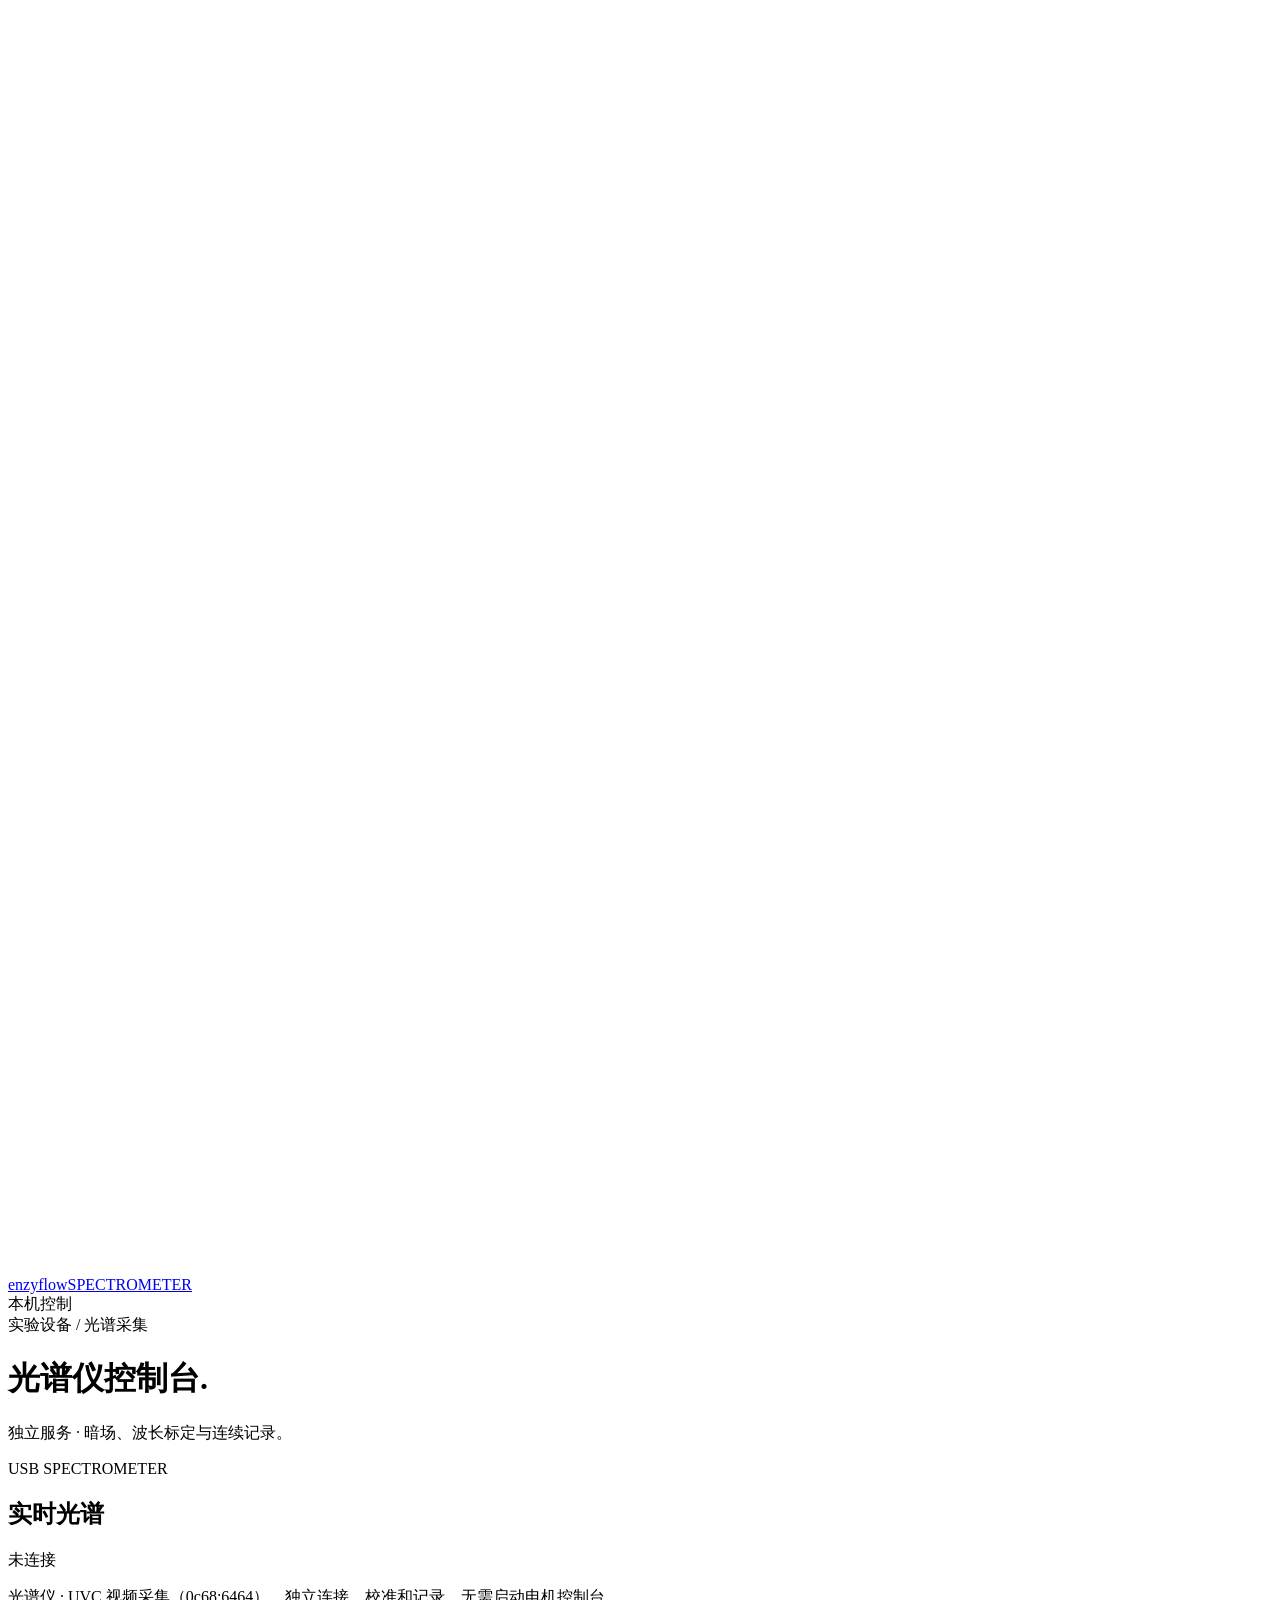
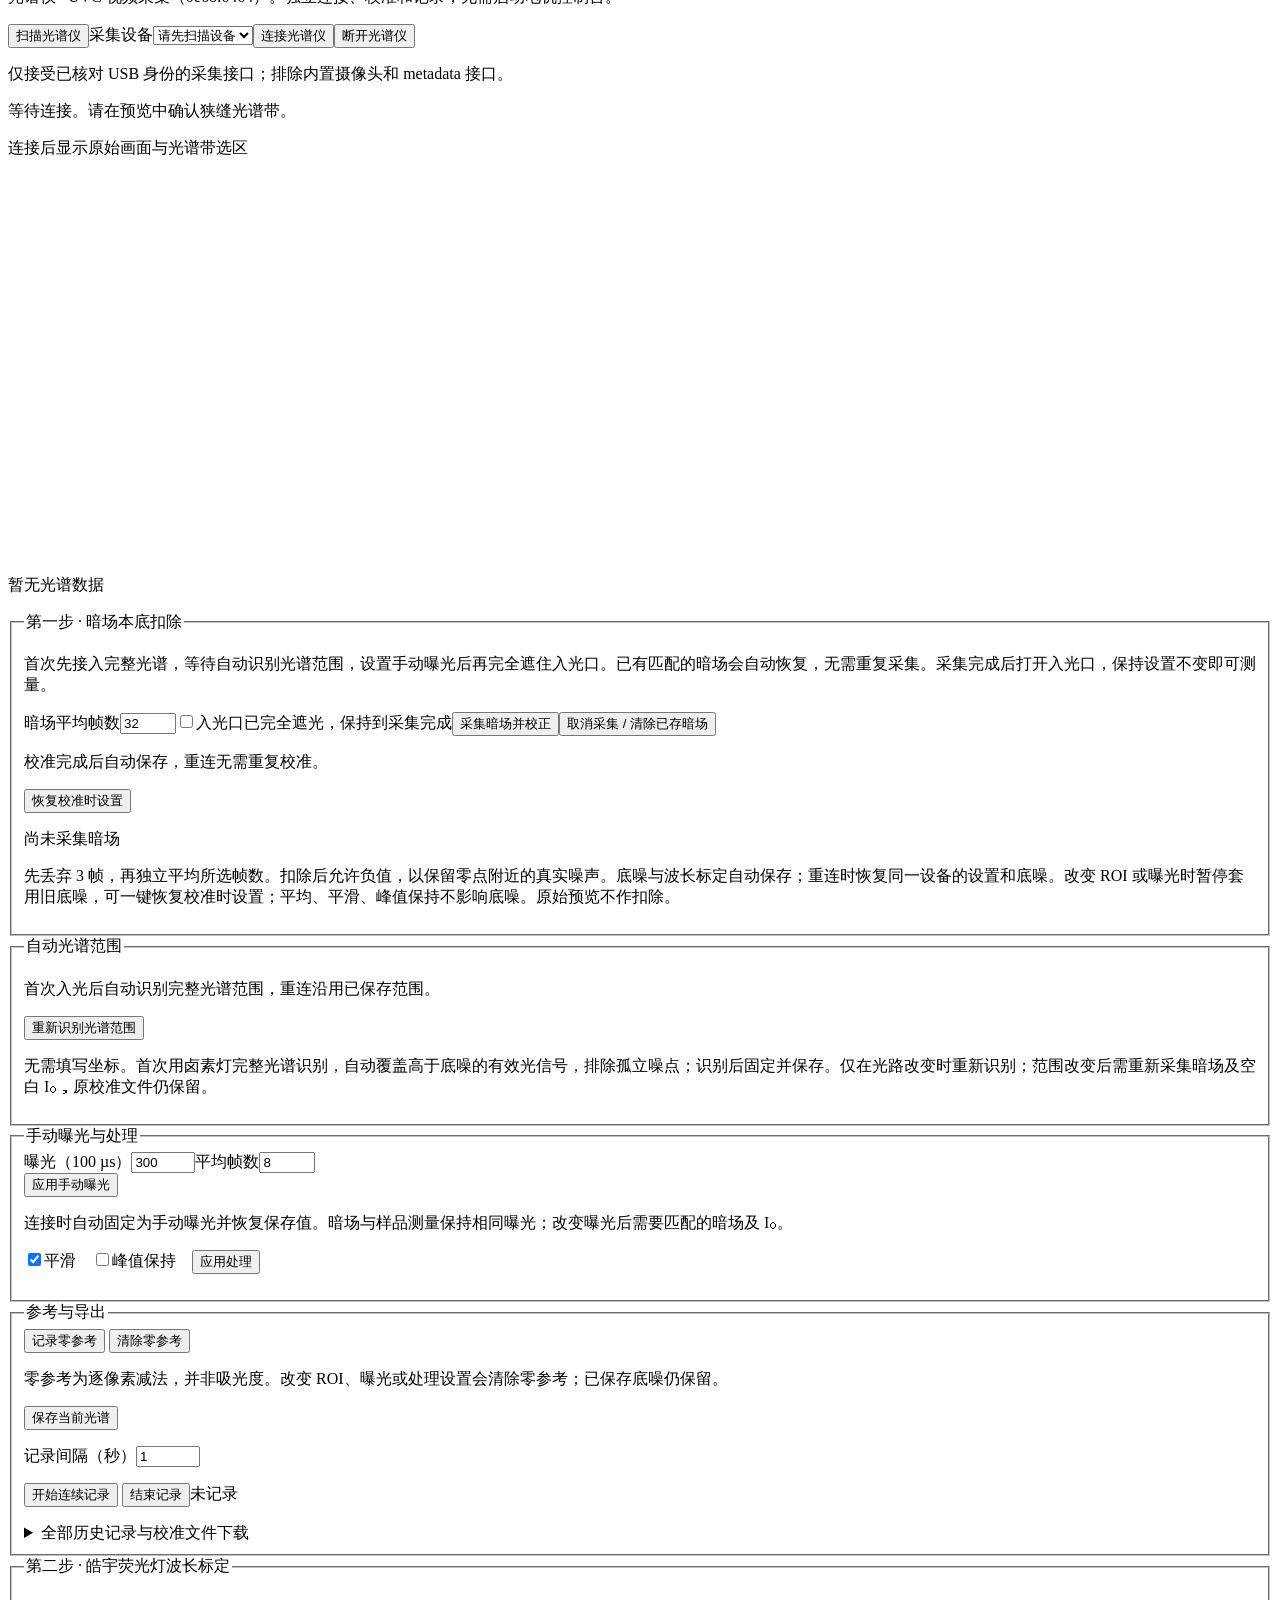
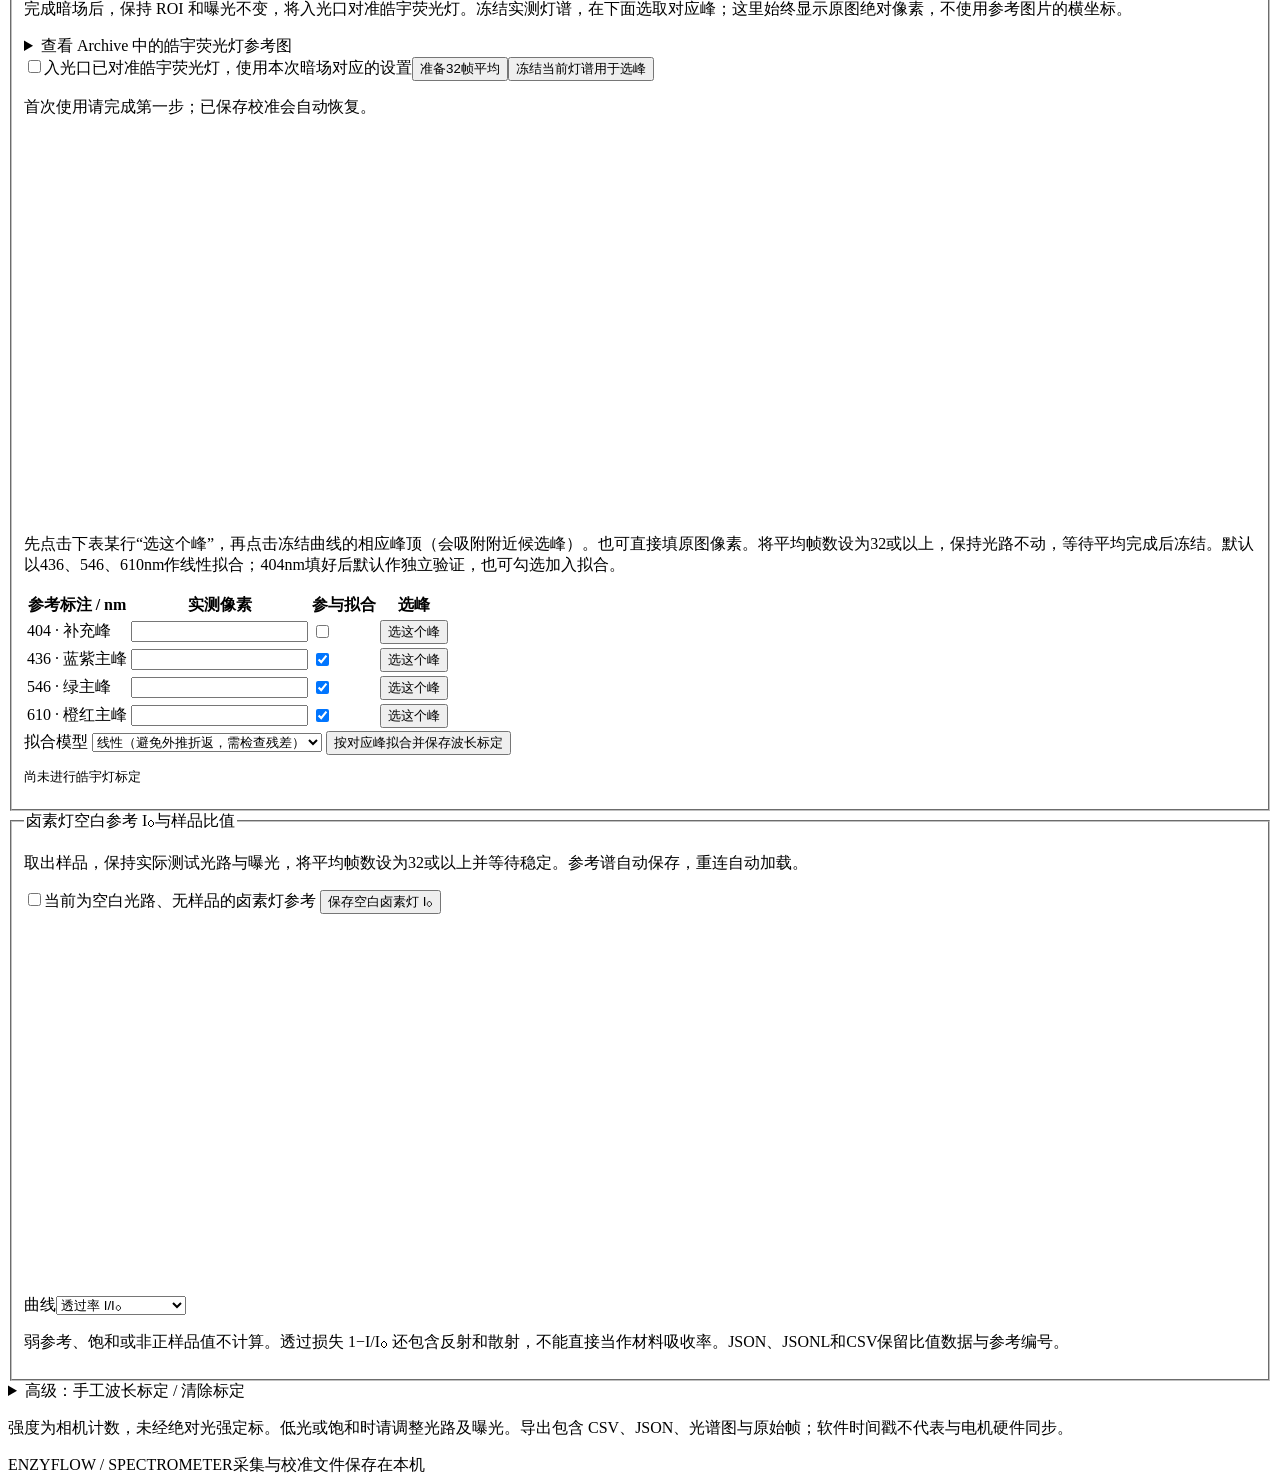
==== webcontrol/static/spectrometer.html @ cbd3336c "feat: decouple motor and spectrometer control services" ====
<!doctype html>
<html lang="zh-CN">
<head>
  <meta charset="utf-8">
  <meta name="viewport" content="width=device-width,initial-scale=1">
  <meta name="enzyflow-token" content="__ENZYFLOW_TOKEN__">
  <meta name="theme-color" content="#214e40">
  <title>Enzyflow · 光谱仪控制台</title>
  <link rel="stylesheet" href="/static/app.css">
</head>
<body>
  <header class="app-header">
    <a class="brand" href="/" aria-label="Enzyflow 控制台">
      <svg class="brand-mark" viewBox="0 0 36 36" aria-hidden="true"><path d="M8 8v20M18 8v20M28 8v20"/><path d="M4 14h8M14 23h8M24 11h8" class="brand-sliders"/></svg>
      <span>enzyflow<span class="brand-sub">SPECTROMETER</span></span>
    </a>
    <div class="header-right">
      <span class="local-badge"><span class="local-dot"></span>本机控制</span>
      <span class="header-divider"></span>
    </div>
  </header>

  <main class="workspace">
    <div class="page-heading"><div><div class="eyebrow">实验设备 / 光谱采集</div><h1>光谱仪控制台<span class="heading-dot">.</span></h1><p class="page-description">独立服务 · 暗场、波长标定与连续记录。</p></div></div>
    <section class="setup-panel spectrum-panel" aria-labelledby="spectrum-title">
      <div class="section-heading"><div><span class="section-kicker">USB SPECTROMETER</span><h2 id="spectrum-title">实时光谱</h2></div><span id="sp-status" role="status">未连接</span></div>
      <p class="setup-intro">光谱仪 · UVC 视频采集（0c68:6464）。独立连接、校准和记录，无需启动电机控制台。</p>
      <div class="mapping-form"><button class="button button-secondary" id="sp-scan">扫描光谱仪</button><label class="input-label sp-device-label">采集设备<select id="sp-device"><option value="">请先扫描设备</option></select></label><button class="button button-primary" id="sp-connect">连接光谱仪</button><button class="button button-secondary" id="sp-disconnect">断开光谱仪</button></div>
      <p class="setup-footnote" id="sp-identity">仅接受已核对 USB 身份的采集接口；排除内置摄像头和 metadata 接口。</p>
      <p id="sp-message" class="setup-footnote" role="status">等待连接。请在预览中确认狭缝光谱带。</p>
      <p id="sp-error" class="sp-error" role="alert" hidden></p>
      <div class="sp-visuals"><div class="sp-preview-wrap"><img id="sp-preview" alt="光谱仪实时预览与绿色 ROI 框" hidden><p id="sp-empty">连接后显示原始画面与光谱带选区</p></div><div><canvas id="sp-chart" width="900" height="380" aria-label="光谱曲线：横轴为像素或标定波长，纵轴为相机计数" role="img"></canvas><p id="sp-stats" class="setup-footnote">暂无光谱数据</p></div></div>
      <fieldset class="sp-dark-panel"><legend>第一步 · 暗场本底扣除</legend>
        <p class="setup-footnote">首次先接入完整光谱，等待自动识别光谱范围，设置手动曝光后再完全遮住入光口。已有匹配的暗场会自动恢复，无需重复采集。采集完成后打开入光口，保持设置不变即可测量。</p>
        <div class="mapping-form"><label class="input-label">暗场平均帧数<input id="sp-dark-frames" type="number" min="8" max="256" value="32"></label><label class="checkbox-label"><input id="sp-dark-confirm" type="checkbox"><span>入光口已完全遮光，保持到采集完成</span></label><button class="button button-primary sp-live" id="sp-dark-start">采集暗场并校正</button><button class="button button-secondary sp-live" id="sp-dark-clear">取消采集 / 清除已存暗场</button></div>
        <p id="sp-profile-state" role="status">校准完成后自动保存，重连无需重复校准。</p><button class="button button-secondary sp-live" id="sp-profile-restore">恢复校准时设置</button>
        <p id="sp-dark-state" role="status">尚未采集暗场</p><progress id="sp-dark-progress" max="32" value="0" hidden aria-label="暗场采集进度"></progress>
        <p class="setup-footnote">先丢弃 3 帧，再独立平均所选帧数。扣除后允许负值，以保留零点附近的真实噪声。底噪与波长标定自动保存；重连时恢复同一设备的设置和底噪。改变 ROI 或曝光时暂停套用旧底噪，可一键恢复校准时设置；平均、平滑、峰值保持不影响底噪。原始预览不作扣除。</p>
      </fieldset>
      <div class="sp-controls">
        <fieldset><legend>自动光谱范围</legend><p id="sp-roi-state" class="setup-footnote" role="status">首次入光后自动识别完整光谱范围，重连沿用已保存范围。</p><p id="sp-roi-bounds" class="setup-footnote"></p><button class="button button-secondary sp-live" id="sp-auto-roi">重新识别光谱范围</button><p class="setup-footnote">无需填写坐标。首次用卤素灯完整光谱识别，自动覆盖高于底噪的有效光信号，排除孤立噪点；识别后固定并保存。仅在光路改变时重新识别；范围改变后需重新采集暗场及空白 I₀，原校准文件仍保留。</p></fieldset>
        <fieldset><legend>手动曝光与处理</legend><div class="sp-fields"><label>曝光（100 µs）<input id="sp-exposure" type="number" min="1" max="5000" value="300"></label><label>平均帧数<input id="sp-average" type="number" min="1" max="100" value="8"></label></div><button class="button button-secondary sp-live" id="sp-expose">应用手动曝光</button><p class="setup-footnote">连接时自动固定为手动曝光并恢复保存值。暗场与样品测量保持相同曝光；改变曝光后需要匹配的暗场及 I₀。</p><p><label><input id="sp-smooth" type="checkbox" checked>平滑</label>　<label><input id="sp-hold" type="checkbox">峰值保持</label>　<button class="button button-secondary sp-live" id="sp-process">应用处理</button></p></fieldset>
        <fieldset><legend>参考与导出</legend><button class="button button-secondary sp-live" data-sp-op="zero">记录零参考</button> <button class="button button-secondary sp-live" data-sp-op="clear_zero">清除零参考</button><p class="setup-footnote">零参考为逐像素减法，并非吸光度。改变 ROI、曝光或处理设置会清除零参考；已保存底噪仍保留。</p><button class="button button-primary sp-live" data-sp-op="save">保存当前光谱</button><p><label>记录间隔（秒）<input id="sp-interval" type="number" min="0.2" max="60" step="0.2" value="1"></label></p><button class="button button-secondary sp-live" id="sp-record">开始连续记录</button> <button class="button button-secondary sp-live" data-sp-op="record_stop">结束记录</button><span id="sp-record-state">未记录</span><div id="sp-files" class="sp-files"></div><p id="sp-file-directory" class="setup-footnote"></p><details><summary>全部历史记录与校准文件下载</summary><div id="sp-archive" class="sp-files"></div></details></fieldset>
      </div>
      <fieldset class="sp-dark-panel sp-lamp-panel"><legend>第二步 · 皓宇荧光灯波长标定</legend>
        <p class="setup-footnote">完成暗场后，保持 ROI 和曝光不变，将入光口对准皓宇荧光灯。冻结实测灯谱，在下面选取对应峰；这里始终显示原图绝对像素，不使用参考图片的横坐标。</p>
        <details><summary>查看 Archive 中的皓宇荧光灯参考图</summary><img class="sp-reference-image" src="/static/references/haoyu-fluorescent.png" alt="皓宇照明荧光灯参考光谱，主峰标为436、546、610nm，另有404nm峰"><p class="setup-footnote">来源：Archive/皓宇荧光灯.png。图中为整数 nm 标注，仅作近似参考，不是可溯源标准，不能据此声称亚纳米精度。487、512等宽峰可辅助辨认，不作为默认拟合锚点。</p></details>
        <div class="mapping-form"><label class="checkbox-label"><input id="sp-lamp-confirm" type="checkbox"><span>入光口已对准皓宇荧光灯，使用本次暗场对应的设置</span></label><button class="button button-secondary sp-live" id="sp-lamp-prepare">准备32帧平均</button><button class="button button-primary sp-live" id="sp-lamp-capture">冻结当前灯谱用于选峰</button></div>
        <p id="sp-lamp-status" role="status">首次使用请完成第一步；已保存校准会自动恢复。</p>
        <canvas id="sp-lamp-chart" width="900" height="380" role="img" aria-label="皓宇灯光谱：冻结前实时预览，冻结后可选峰"></canvas>
        <p class="setup-footnote">先点击下表某行“选这个峰”，再点击冻结曲线的相应峰顶（会吸附附近候选峰）。也可直接填原图像素。将平均帧数设为32或以上，保持光路不动，等待平均完成后冻结。默认以436、546、610nm作线性拟合；404nm填好后默认作独立验证，也可勾选加入拟合。</p>
        <div class="sp-lamp-table-wrap"><table class="sp-lamp-table"><thead><tr><th>参考标注 / nm</th><th>实测像素</th><th>参与拟合</th><th>选峰</th></tr></thead><tbody>
          <tr><td>404 · 补充峰</td><td><input id="sp-lamp-pixel-404" type="number" min="0" step="1" aria-label="404nm峰的实测像素"></td><td><input id="sp-lamp-use-404" type="checkbox" aria-label="404nm参与拟合"></td><td><button class="button button-secondary" data-lamp-select="404">选这个峰</button></td></tr>
          <tr><td>436 · 蓝紫主峰</td><td><input id="sp-lamp-pixel-436" type="number" min="0" step="1" aria-label="436nm峰的实测像素"></td><td><input id="sp-lamp-use-436" type="checkbox" checked aria-label="436nm参与拟合"></td><td><button class="button button-secondary" data-lamp-select="436">选这个峰</button></td></tr>
          <tr><td>546 · 绿主峰</td><td><input id="sp-lamp-pixel-546" type="number" min="0" step="1" aria-label="546nm峰的实测像素"></td><td><input id="sp-lamp-use-546" type="checkbox" checked aria-label="546nm参与拟合"></td><td><button class="button button-secondary" data-lamp-select="546">选这个峰</button></td></tr>
          <tr><td>610 · 橙红主峰</td><td><input id="sp-lamp-pixel-610" type="number" min="0" step="1" aria-label="610nm峰的实测像素"></td><td><input id="sp-lamp-use-610" type="checkbox" checked aria-label="610nm参与拟合"></td><td><button class="button button-secondary" data-lamp-select="610">选这个峰</button></td></tr>
        </tbody></table></div>
        <label>拟合模型 <select id="sp-lamp-degree"><option value="1">线性（避免外推折返，需检查残差）</option><option value="2">二次（全幅必须单调）</option></select></label>
        <button class="button button-primary sp-live" id="sp-lamp-calibrate">按对应峰拟合并保存波长标定</button>
        <pre id="sp-lamp-report" class="setup-footnote" role="status">尚未进行皓宇灯标定</pre>
      </fieldset>
      <fieldset><legend>卤素灯空白参考 I₀与样品比值</legend>
        <p class="setup-footnote">取出样品，保持实际测试光路与曝光，将平均帧数设为32或以上并等待稳定。参考谱自动保存，重连自动加载。</p>
        <label class="checkbox-label"><input type="checkbox" id="sp-halogen-confirm"><span>当前为空白光路、无样品的卤素灯参考</span></label>
        <button class="button button-primary sp-live" id="sp-halogen-save">保存空白卤素灯 I₀</button>
        <p id="sp-halogen-state" class="setup-footnote"></p>
        <label>曲线<select id="sp-ratio-mode"><option value="transmittance">透过率 I/I₀</option><option value="absorbance">吸光度 −log₁₀(I/I₀)</option></select></label>
        <canvas id="sp-ratio-chart" width="900" height="380" aria-label="样品透过率或吸光度" role="img"></canvas>
        <p class="setup-footnote">弱参考、饱和或非正样品值不计算。透过损失 1−I/I₀ 还包含反射和散射，不能直接当作材料吸收率。JSON、JSONL和CSV保留比值数据与参考编号。</p>
      </fieldset>
      <details class="sp-calibration"><summary>高级：手工波长标定 / 清除标定</summary><p class="setup-footnote">输入至少 3 组「原图绝对像素:已知波长 nm」，逗号分隔。标定按设备身份及分辨率保存；光路改变后须重新标定。</p><label class="input-label">标定点<input id="sp-points" type="text" placeholder="像素:波长, 像素:波长, 像素:波长"></label><button class="button button-primary sp-live" id="sp-calibrate">拟合并保存标定</button> <button class="button button-secondary sp-live" data-sp-op="clear_calibration">清除标定</button><p id="sp-cal-state" class="setup-footnote">未标定 · 横轴为像素</p></details>
      <p class="setup-footnote">强度为相机计数，未经绝对光强定标。低光或饱和时请调整光路及曝光。导出包含 CSV、JSON、光谱图与原始帧；软件时间戳不代表与电机硬件同步。</p>
    </section>

    <footer class="page-footer"><span>ENZYFLOW / SPECTROMETER</span><span>采集与校准文件保存在本机</span></footer>
  </main>
  <script src="/static/spectrometer.js" defer></script>
</body>
</html>
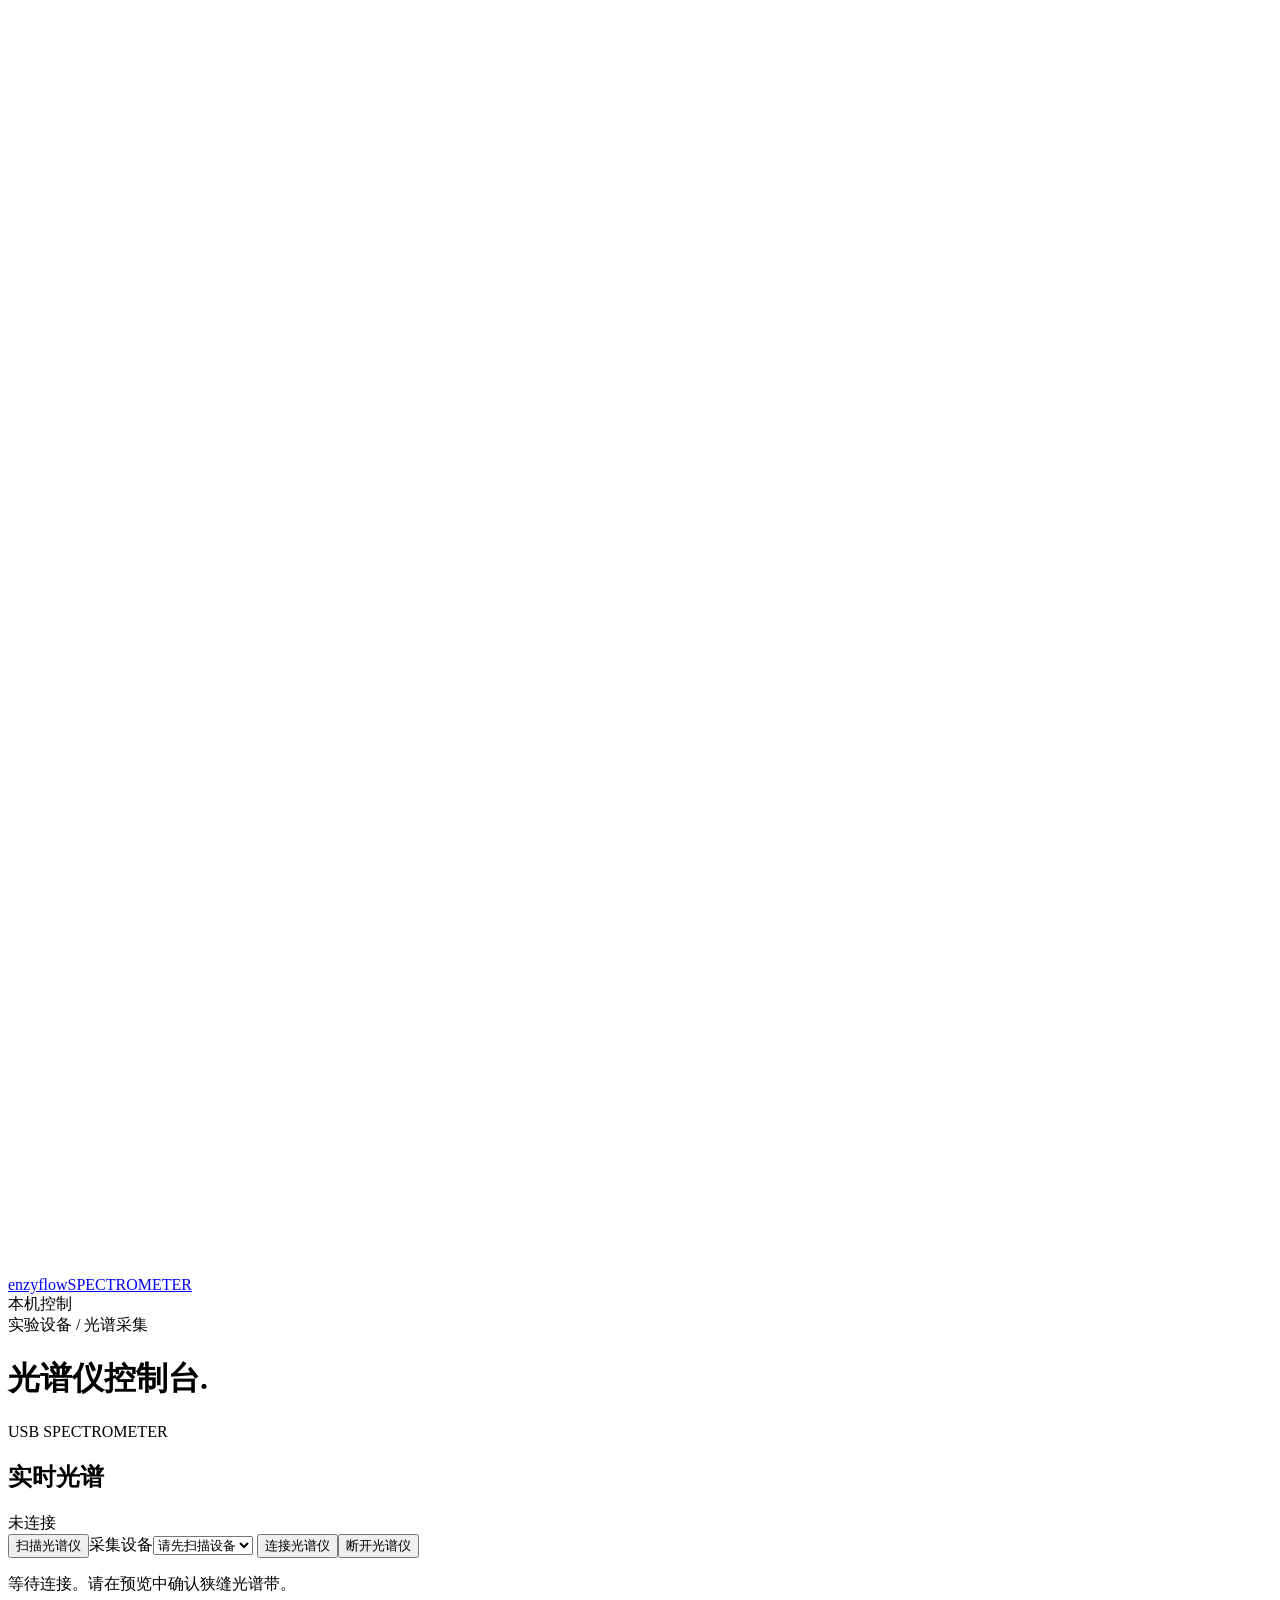
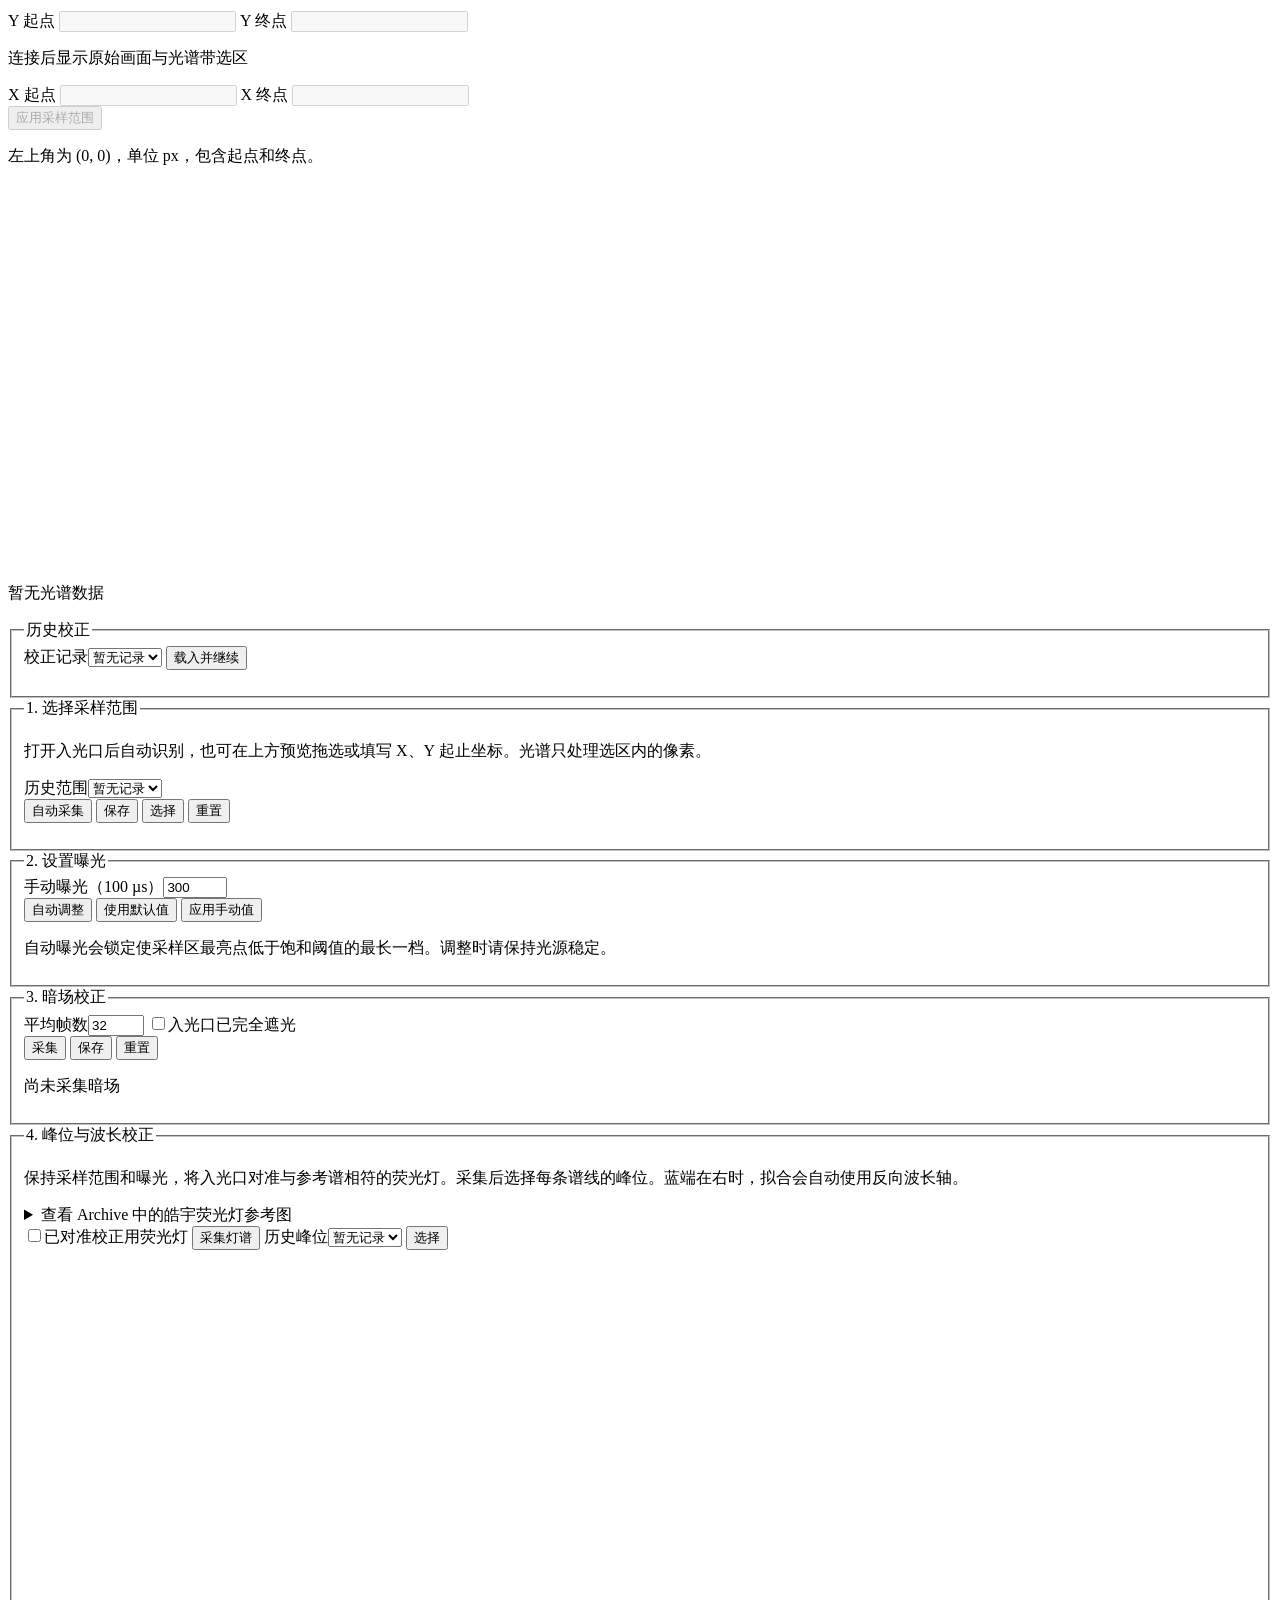
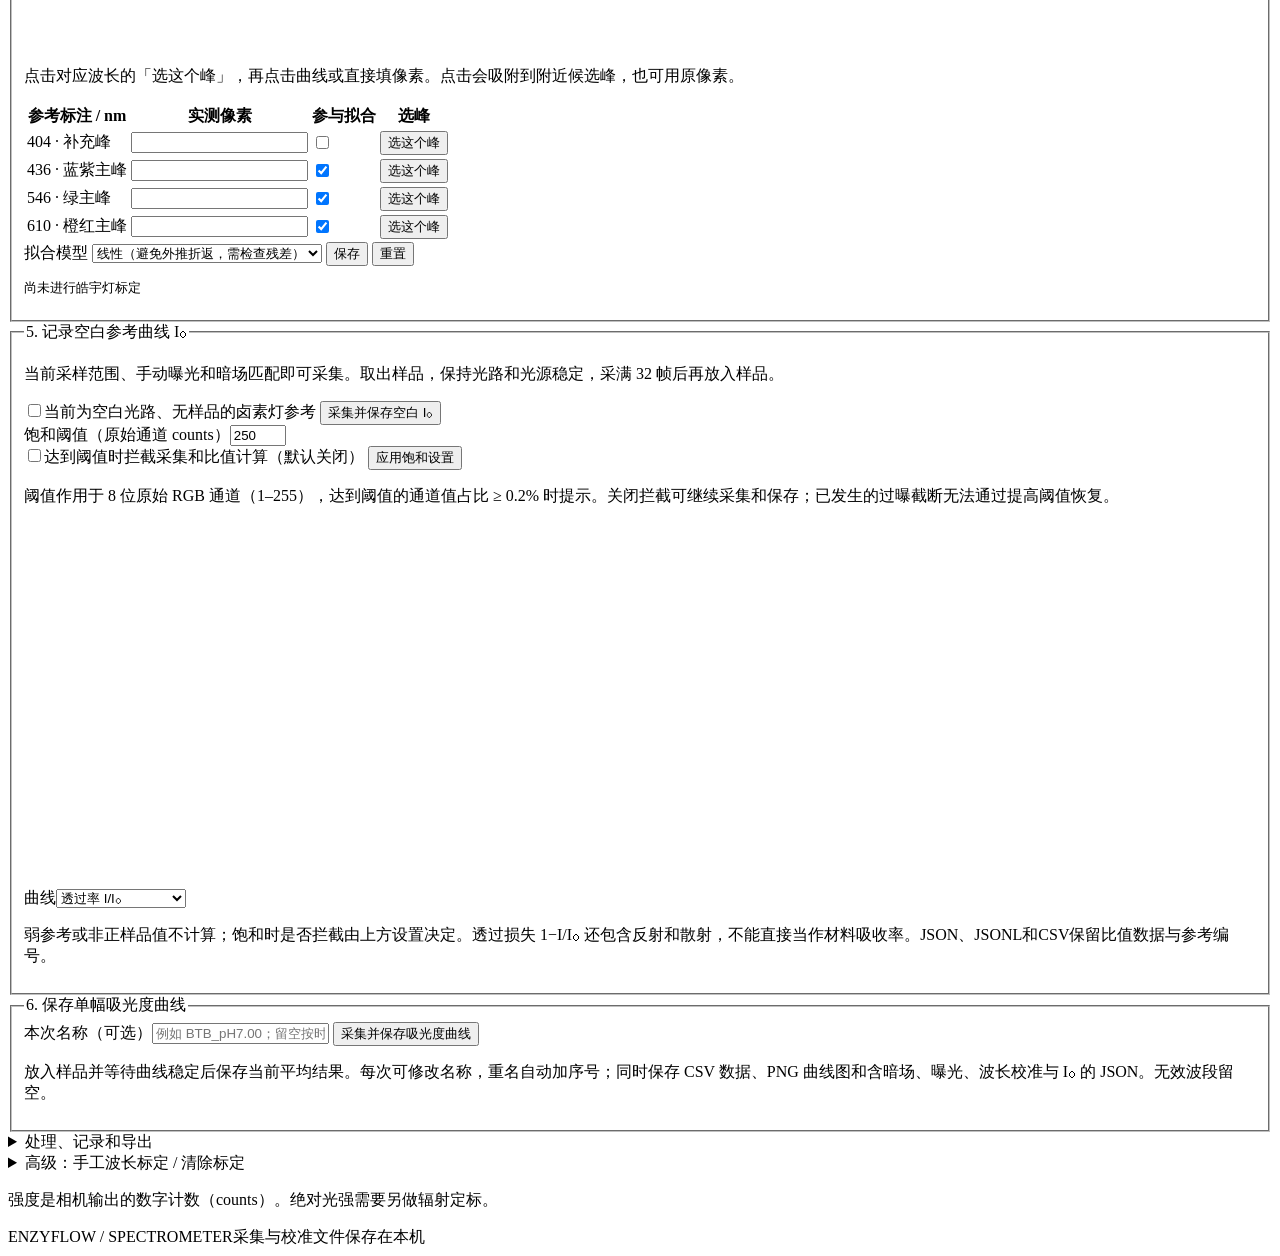
==== commit eddd147c: "Add Windows spectrometer calibration and absorbance workflow" ====
--- a/webcontrol/static/spectrometer.html
+++ b/webcontrol/static/spectrometer.html
@@ -21,34 +21,91 @@
   </header>
 
   <main class="workspace">
-    <div class="page-heading"><div><div class="eyebrow">实验设备 / 光谱采集</div><h1>光谱仪控制台<span class="heading-dot">.</span></h1><p class="page-description">独立服务 · 暗场、波长标定与连续记录。</p></div></div>
+    <div class="page-heading"><div><div class="eyebrow">实验设备 / 光谱采集</div><h1>光谱仪控制台<span class="heading-dot">.</span></h1></div></div>
     <section class="setup-panel spectrum-panel" aria-labelledby="spectrum-title">
       <div class="section-heading"><div><span class="section-kicker">USB SPECTROMETER</span><h2 id="spectrum-title">实时光谱</h2></div><span id="sp-status" role="status">未连接</span></div>
-      <p class="setup-intro">光谱仪 · UVC 视频采集（0c68:6464）。独立连接、校准和记录，无需启动电机控制台。</p>
-      <div class="mapping-form"><button class="button button-secondary" id="sp-scan">扫描光谱仪</button><label class="input-label sp-device-label">采集设备<select id="sp-device"><option value="">请先扫描设备</option></select></label><button class="button button-primary" id="sp-connect">连接光谱仪</button><button class="button button-secondary" id="sp-disconnect">断开光谱仪</button></div>
-      <p class="setup-footnote" id="sp-identity">仅接受已核对 USB 身份的采集接口；排除内置摄像头和 metadata 接口。</p>
+      <div class="mapping-form"><button class="button button-secondary" id="sp-scan">扫描光谱仪</button><label class="input-label sp-device-label">采集设备<select id="sp-device"><option value="">请先扫描设备</option></select></label>
+        <label class="input-label" id="sp-capture-mode-field" hidden>采集模式<select id="sp-capture-mode">
+          <option value="yuy2-720p">未压缩 · 1280×720 · 9 fps</option>
+          <option value="yuy2-600p">未压缩快速 · 800×600 · 21 fps</option>
+          <option value="yuy2-1080p">未压缩高分辨率 · 1920×1080 · 5 fps</option>
+          <option value="mjpeg-720p">MJPEG 高速 · 1280×720 · 31 fps（原模式）</option>
+        </select></label><button class="button button-primary" id="sp-connect">连接光谱仪</button><button class="button button-secondary" id="sp-disconnect">断开光谱仪</button></div>
+      <p class="setup-footnote" id="sp-capture-mode-note" hidden>更换模式需先断开。每种模式使用各自的校准记录；首次使用请标定并采集暗场及 I₀。</p>
+      <p class="setup-footnote" id="sp-identity"></p>
       <p id="sp-message" class="setup-footnote" role="status">等待连接。请在预览中确认狭缝光谱带。</p>
       <p id="sp-error" class="sp-error" role="alert" hidden></p>
-      <div class="sp-visuals"><div class="sp-preview-wrap"><img id="sp-preview" alt="光谱仪实时预览与绿色 ROI 框" hidden><p id="sp-empty">连接后显示原始画面与光谱带选区</p></div><div><canvas id="sp-chart" width="900" height="380" aria-label="光谱曲线：横轴为像素或标定波长，纵轴为相机计数" role="img"></canvas><p id="sp-stats" class="setup-footnote">暂无光谱数据</p></div></div>
-      <fieldset class="sp-dark-panel"><legend>第一步 · 暗场本底扣除</legend>
-        <p class="setup-footnote">首次先接入完整光谱，等待自动识别光谱范围，设置手动曝光后再完全遮住入光口。已有匹配的暗场会自动恢复，无需重复采集。采集完成后打开入光口，保持设置不变即可测量。</p>
-        <div class="mapping-form"><label class="input-label">暗场平均帧数<input id="sp-dark-frames" type="number" min="8" max="256" value="32"></label><label class="checkbox-label"><input id="sp-dark-confirm" type="checkbox"><span>入光口已完全遮光，保持到采集完成</span></label><button class="button button-primary sp-live" id="sp-dark-start">采集暗场并校正</button><button class="button button-secondary sp-live" id="sp-dark-clear">取消采集 / 清除已存暗场</button></div>
-        <p id="sp-profile-state" role="status">校准完成后自动保存，重连无需重复校准。</p><button class="button button-secondary sp-live" id="sp-profile-restore">恢复校准时设置</button>
-        <p id="sp-dark-state" role="status">尚未采集暗场</p><progress id="sp-dark-progress" max="32" value="0" hidden aria-label="暗场采集进度"></progress>
-        <p class="setup-footnote">先丢弃 3 帧，再独立平均所选帧数。扣除后允许负值，以保留零点附近的真实噪声。底噪与波长标定自动保存；重连时恢复同一设备的设置和底噪。改变 ROI 或曝光时暂停套用旧底噪，可一键恢复校准时设置；平均、平滑、峰值保持不影响底噪。原始预览不作扣除。</p>
+      <div class="sp-visuals">
+        <form id="sp-roi-form" class="sp-preview-axes" aria-label="预览坐标采样范围">
+          <div class="sp-roi-y">
+            <label class="input-label">Y 起点 <input id="sp-roi-y0" aria-label="Y 起点，像素" type="number" min="0" step="1" required disabled></label>
+            <label class="input-label">Y 终点 <input id="sp-roi-y1" aria-label="Y 终点，像素" type="number" min="0" step="1" required disabled></label>
+          </div>
+          <div class="sp-preview-wrap"><img id="sp-preview" alt="实时预览，拖动可选择采样范围" draggable="false" hidden><div id="sp-roi-drag" hidden></div><p id="sp-empty">连接后显示原始画面与光谱带选区</p></div>
+          <div class="sp-roi-x">
+            <label class="input-label">X 起点 <input id="sp-roi-x0" aria-label="X 起点，像素" type="number" min="0" step="1" required disabled></label>
+            <label class="input-label">X 终点 <input id="sp-roi-x1" aria-label="X 终点，像素" type="number" min="0" step="1" required disabled></label>
+          </div>
+          <div class="sp-roi-submit"><button class="button button-primary sp-live" id="sp-roi-apply" type="submit" disabled>应用采样范围</button><p class="setup-footnote">左上角为 (0, 0)，单位 px，包含起点和终点。</p></div>
+        </form>
+        <div><canvas id="sp-chart" width="900" height="380" aria-label="光谱曲线：横轴为像素或标定波长，纵轴为相机计数" role="img"></canvas><p id="sp-stats" class="setup-footnote">暂无光谱数据</p></div></div>
+      <fieldset class="sp-dark-panel">
+        <legend>历史校正</legend>
+        <div class="mapping-form">
+          <label class="input-label sp-device-label">校正记录<select id="sp-history"><option value="">暂无记录</option></select></label>
+          <button class="button button-primary sp-live" id="sp-history-load">载入并继续</button>
+        </div>
+        <p id="sp-profile-state" class="setup-footnote" role="status"></p>
       </fieldset>
       <div class="sp-controls">
-        <fieldset><legend>自动光谱范围</legend><p id="sp-roi-state" class="setup-footnote" role="status">首次入光后自动识别完整光谱范围，重连沿用已保存范围。</p><p id="sp-roi-bounds" class="setup-footnote"></p><button class="button button-secondary sp-live" id="sp-auto-roi">重新识别光谱范围</button><p class="setup-footnote">无需填写坐标。首次用卤素灯完整光谱识别，自动覆盖高于底噪的有效光信号，排除孤立噪点；识别后固定并保存。仅在光路改变时重新识别；范围改变后需重新采集暗场及空白 I₀，原校准文件仍保留。</p></fieldset>
-        <fieldset><legend>手动曝光与处理</legend><div class="sp-fields"><label>曝光（100 µs）<input id="sp-exposure" type="number" min="1" max="5000" value="300"></label><label>平均帧数<input id="sp-average" type="number" min="1" max="100" value="8"></label></div><button class="button button-secondary sp-live" id="sp-expose">应用手动曝光</button><p class="setup-footnote">连接时自动固定为手动曝光并恢复保存值。暗场与样品测量保持相同曝光；改变曝光后需要匹配的暗场及 I₀。</p><p><label><input id="sp-smooth" type="checkbox" checked>平滑</label>　<label><input id="sp-hold" type="checkbox">峰值保持</label>　<button class="button button-secondary sp-live" id="sp-process">应用处理</button></p></fieldset>
-        <fieldset><legend>参考与导出</legend><button class="button button-secondary sp-live" data-sp-op="zero">记录零参考</button> <button class="button button-secondary sp-live" data-sp-op="clear_zero">清除零参考</button><p class="setup-footnote">零参考为逐像素减法，并非吸光度。改变 ROI、曝光或处理设置会清除零参考；已保存底噪仍保留。</p><button class="button button-primary sp-live" data-sp-op="save">保存当前光谱</button><p><label>记录间隔（秒）<input id="sp-interval" type="number" min="0.2" max="60" step="0.2" value="1"></label></p><button class="button button-secondary sp-live" id="sp-record">开始连续记录</button> <button class="button button-secondary sp-live" data-sp-op="record_stop">结束记录</button><span id="sp-record-state">未记录</span><div id="sp-files" class="sp-files"></div><p id="sp-file-directory" class="setup-footnote"></p><details><summary>全部历史记录与校准文件下载</summary><div id="sp-archive" class="sp-files"></div></details></fieldset>
+        <fieldset>
+          <legend>1. 选择采样范围</legend>
+          <p class="setup-footnote">打开入光口后自动识别，也可在上方预览拖选或填写 X、Y 起止坐标。光谱只处理选区内的像素。</p>
+          <label class="input-label">历史范围<select id="sp-roi-history"><option value="">暂无记录</option></select></label>
+          <div class="sp-actions">
+            <button class="button button-primary sp-live" id="sp-auto-roi">自动采集</button>
+            <button class="button button-secondary sp-live" id="sp-roi-save">保存</button>
+            <button class="button button-secondary sp-live" id="sp-roi-load">选择</button>
+            <button class="button button-secondary sp-live" id="sp-roi-reset">重置</button>
+          </div>
+          <p id="sp-roi-state" class="setup-footnote" role="status"></p><p id="sp-roi-bounds" class="setup-footnote"></p>
+        </fieldset>
+        <fieldset>
+          <legend>2. 设置曝光</legend>
+          <label class="input-label" id="sp-exposure-number">手动曝光（100 µs）<input id="sp-exposure" type="number" min="1" max="5000" step="1" value="300" required></label>
+          <label class="input-label" id="sp-exposure-options" hidden>手动曝光（ms）<select id="sp-exposure-step"></select></label>
+          <div class="sp-actions">
+            <button class="button button-secondary sp-live" id="sp-exposure-auto">自动调整</button>
+            <button class="button button-secondary sp-live" id="sp-exposure-default">使用默认值</button>
+            <button class="button button-secondary sp-live" id="sp-expose">应用手动值</button>
+          </div>
+          <p id="sp-exposure-readout" class="setup-footnote">自动曝光会锁定使采样区最亮点低于饱和阈值的最长一档。调整时请保持光源稳定。</p>
+        </fieldset>
+        <fieldset>
+          <legend>3. 暗场校正</legend>
+          <label class="input-label">平均帧数<input id="sp-dark-frames" type="number" min="8" max="256" value="32"></label>
+          <label class="checkbox-label"><input id="sp-dark-confirm" type="checkbox"><span>入光口已完全遮光</span></label>
+          <div class="sp-actions">
+            <button class="button button-primary sp-live" id="sp-dark-start">采集</button>
+            <button class="button button-secondary sp-live" id="sp-dark-save">保存</button>
+            <button class="button button-secondary sp-live" id="sp-dark-clear">重置</button>
+          </div>
+          <p id="sp-dark-state" class="setup-footnote" role="status">尚未采集暗场</p>
+          <progress id="sp-dark-progress" max="32" value="0" hidden aria-label="暗场采集进度"></progress>
+        </fieldset>
       </div>
-      <fieldset class="sp-dark-panel sp-lamp-panel"><legend>第二步 · 皓宇荧光灯波长标定</legend>
-        <p class="setup-footnote">完成暗场后，保持 ROI 和曝光不变，将入光口对准皓宇荧光灯。冻结实测灯谱，在下面选取对应峰；这里始终显示原图绝对像素，不使用参考图片的横坐标。</p>
+      <fieldset class="sp-dark-panel sp-lamp-panel"><legend>4. 峰位与波长校正</legend>
+        <p class="setup-footnote">保持采样范围和曝光，将入光口对准与参考谱相符的荧光灯。采集后选择每条谱线的峰位。蓝端在右时，拟合会自动使用反向波长轴。</p>
         <details><summary>查看 Archive 中的皓宇荧光灯参考图</summary><img class="sp-reference-image" src="/static/references/haoyu-fluorescent.png" alt="皓宇照明荧光灯参考光谱，主峰标为436、546、610nm，另有404nm峰"><p class="setup-footnote">来源：Archive/皓宇荧光灯.png。图中为整数 nm 标注，仅作近似参考，不是可溯源标准，不能据此声称亚纳米精度。487、512等宽峰可辅助辨认，不作为默认拟合锚点。</p></details>
-        <div class="mapping-form"><label class="checkbox-label"><input id="sp-lamp-confirm" type="checkbox"><span>入光口已对准皓宇荧光灯，使用本次暗场对应的设置</span></label><button class="button button-secondary sp-live" id="sp-lamp-prepare">准备32帧平均</button><button class="button button-primary sp-live" id="sp-lamp-capture">冻结当前灯谱用于选峰</button></div>
-        <p id="sp-lamp-status" role="status">首次使用请完成第一步；已保存校准会自动恢复。</p>
-        <canvas id="sp-lamp-chart" width="900" height="380" role="img" aria-label="皓宇灯光谱：冻结前实时预览，冻结后可选峰"></canvas>
-        <p class="setup-footnote">先点击下表某行“选这个峰”，再点击冻结曲线的相应峰顶（会吸附附近候选峰）。也可直接填原图像素。将平均帧数设为32或以上，保持光路不动，等待平均完成后冻结。默认以436、546、610nm作线性拟合；404nm填好后默认作独立验证，也可勾选加入拟合。</p>
+        <div class="mapping-form">
+          <label class="checkbox-label"><input id="sp-lamp-confirm" type="checkbox"><span>已对准校正用荧光灯</span></label>
+          <button class="button button-primary sp-live" id="sp-lamp-capture">采集灯谱</button>
+          <label class="input-label">历史峰位<select id="sp-peak-history"><option value="">暂无记录</option></select></label>
+          <button class="button button-secondary sp-live" id="sp-peak-load">选择</button>
+        </div>
+        <p id="sp-lamp-status" class="setup-footnote" role="status"></p>
+        <canvas id="sp-lamp-chart" width="900" height="380" role="img" aria-label="灯谱，采集后可手动选峰"></canvas>
+        <p class="setup-footnote">点击对应波长的「选这个峰」，再点击曲线或直接填像素。点击会吸附到附近候选峰，也可用原像素。</p>
         <div class="sp-lamp-table-wrap"><table class="sp-lamp-table"><thead><tr><th>参考标注 / nm</th><th>实测像素</th><th>参与拟合</th><th>选峰</th></tr></thead><tbody>
           <tr><td>404 · 补充峰</td><td><input id="sp-lamp-pixel-404" type="number" min="0" step="1" aria-label="404nm峰的实测像素"></td><td><input id="sp-lamp-use-404" type="checkbox" aria-label="404nm参与拟合"></td><td><button class="button button-secondary" data-lamp-select="404">选这个峰</button></td></tr>
           <tr><td>436 · 蓝紫主峰</td><td><input id="sp-lamp-pixel-436" type="number" min="0" step="1" aria-label="436nm峰的实测像素"></td><td><input id="sp-lamp-use-436" type="checkbox" checked aria-label="436nm参与拟合"></td><td><button class="button button-secondary" data-lamp-select="436">选这个峰</button></td></tr>
@@ -56,20 +113,45 @@
           <tr><td>610 · 橙红主峰</td><td><input id="sp-lamp-pixel-610" type="number" min="0" step="1" aria-label="610nm峰的实测像素"></td><td><input id="sp-lamp-use-610" type="checkbox" checked aria-label="610nm参与拟合"></td><td><button class="button button-secondary" data-lamp-select="610">选这个峰</button></td></tr>
         </tbody></table></div>
         <label>拟合模型 <select id="sp-lamp-degree"><option value="1">线性（避免外推折返，需检查残差）</option><option value="2">二次（全幅必须单调）</option></select></label>
-        <button class="button button-primary sp-live" id="sp-lamp-calibrate">按对应峰拟合并保存波长标定</button>
+        <button class="button button-primary sp-live" id="sp-lamp-calibrate">保存</button> <button class="button button-secondary sp-live" id="sp-peak-reset">重置</button>
         <pre id="sp-lamp-report" class="setup-footnote" role="status">尚未进行皓宇灯标定</pre>
       </fieldset>
-      <fieldset><legend>卤素灯空白参考 I₀与样品比值</legend>
-        <p class="setup-footnote">取出样品，保持实际测试光路与曝光，将平均帧数设为32或以上并等待稳定。参考谱自动保存，重连自动加载。</p>
+      <fieldset class="sp-dark-panel"><legend>5. 记录空白参考曲线 I₀</legend>
+        <p class="setup-footnote">当前采样范围、手动曝光和暗场匹配即可采集。取出样品，保持光路和光源稳定，采满 32 帧后再放入样品。</p>
         <label class="checkbox-label"><input type="checkbox" id="sp-halogen-confirm"><span>当前为空白光路、无样品的卤素灯参考</span></label>
-        <button class="button button-primary sp-live" id="sp-halogen-save">保存空白卤素灯 I₀</button>
+        <button class="button button-primary sp-live" id="sp-halogen-save">采集并保存空白 I₀</button>
+        <div class="sp-fields"><label>饱和阈值（原始通道 counts）<input id="sp-saturation-threshold" type="number" min="1" max="255" step="1" value="250"></label></div>
+        <label class="checkbox-label"><input id="sp-saturation-block" type="checkbox"><span>达到阈值时拦截采集和比值计算（默认关闭）</span></label>
+        <button class="button button-secondary sp-live" id="sp-saturation-apply">应用饱和设置</button>
+        <p class="setup-footnote">阈值作用于 8 位原始 RGB 通道（1–255），达到阈值的通道值占比 ≥ 0.2% 时提示。关闭拦截可继续采集和保存；已发生的过曝截断无法通过提高阈值恢复。</p>
+        <p id="sp-saturation-state" class="setup-footnote" role="status"></p>
+        <progress id="sp-halogen-progress" max="32" value="0" aria-label="空白参考采集进度" hidden></progress>
         <p id="sp-halogen-state" class="setup-footnote"></p>
         <label>曲线<select id="sp-ratio-mode"><option value="transmittance">透过率 I/I₀</option><option value="absorbance">吸光度 −log₁₀(I/I₀)</option></select></label>
         <canvas id="sp-ratio-chart" width="900" height="380" aria-label="样品透过率或吸光度" role="img"></canvas>
-        <p class="setup-footnote">弱参考、饱和或非正样品值不计算。透过损失 1−I/I₀ 还包含反射和散射，不能直接当作材料吸收率。JSON、JSONL和CSV保留比值数据与参考编号。</p>
+        <p class="setup-footnote">弱参考或非正样品值不计算；饱和时是否拦截由上方设置决定。透过损失 1−I/I₀ 还包含反射和散射，不能直接当作材料吸收率。JSON、JSONL和CSV保留比值数据与参考编号。</p>
       </fieldset>
+      <fieldset class="sp-dark-panel"><legend>6. 保存单幅吸光度曲线</legend>
+          <label>本次名称（可选）<input id="sp-absorbance-name" type="text" maxlength="80" placeholder="例如 BTB_pH7.00；留空按时间命名" autocomplete="off"></label>
+          <button class="button button-primary sp-live" id="sp-absorbance-save">采集并保存吸光度曲线</button>
+          <p class="setup-footnote">放入样品并等待曲线稳定后保存当前平均结果。每次可修改名称，重名自动加序号；同时保存 CSV 数据、PNG 曲线图和含暗场、曝光、波长校准与 I₀ 的 JSON。无效波段留空。</p>
+          <p id="sp-absorbance-status" class="setup-footnote" role="status"></p>
+          <p id="sp-absorbance-result" class="setup-footnote" role="status"></p>
+          <div id="sp-absorbance-files" class="sp-files"></div>
+        </fieldset>
+        <details class="sp-calibration">
+        <summary>处理、记录和导出</summary>
+        <fieldset>
+          <legend>谱线处理</legend>
+          <div class="sp-fields"><label>平均帧数<input id="sp-average" type="number" min="1" max="100" value="8"></label></div>
+          <label><input id="sp-smooth" type="checkbox" checked> 平滑</label>
+          <label><input id="sp-hold" type="checkbox"> 峰值保持</label>
+          <button class="button button-secondary sp-live" id="sp-process">应用处理</button>
+        </fieldset>
+        <fieldset><legend>参考与导出</legend><button class="button button-secondary sp-live" data-sp-op="zero">记录零参考</button> <button class="button button-secondary sp-live" data-sp-op="clear_zero">清除零参考</button><p class="setup-footnote">零参考为逐像素减法，并非吸光度。改变 ROI、曝光或处理设置会清除零参考；已保存底噪仍保留。</p><button class="button button-primary sp-live" data-sp-op="save">保存当前光谱</button><p><label>记录间隔（秒）<input id="sp-interval" type="number" min="0.2" max="60" step="0.2" value="1"></label></p><button class="button button-secondary sp-live" id="sp-record">开始连续记录</button> <button class="button button-secondary sp-live" data-sp-op="record_stop">结束记录</button><span id="sp-record-state">未记录</span><div id="sp-files" class="sp-files"></div><p id="sp-file-directory" class="setup-footnote"></p><details><summary>全部历史记录与校准文件下载</summary><div id="sp-archive" class="sp-files"></div></details></fieldset>
+      </details>
       <details class="sp-calibration"><summary>高级：手工波长标定 / 清除标定</summary><p class="setup-footnote">输入至少 3 组「原图绝对像素:已知波长 nm」，逗号分隔。标定按设备身份及分辨率保存；光路改变后须重新标定。</p><label class="input-label">标定点<input id="sp-points" type="text" placeholder="像素:波长, 像素:波长, 像素:波长"></label><button class="button button-primary sp-live" id="sp-calibrate">拟合并保存标定</button> <button class="button button-secondary sp-live" data-sp-op="clear_calibration">清除标定</button><p id="sp-cal-state" class="setup-footnote">未标定 · 横轴为像素</p></details>
-      <p class="setup-footnote">强度为相机计数，未经绝对光强定标。低光或饱和时请调整光路及曝光。导出包含 CSV、JSON、光谱图与原始帧；软件时间戳不代表与电机硬件同步。</p>
+      <p class="setup-footnote">强度是相机输出的数字计数（counts）。绝对光强需要另做辐射定标。</p>
     </section>
 
     <footer class="page-footer"><span>ENZYFLOW / SPECTROMETER</span><span>采集与校准文件保存在本机</span></footer>
